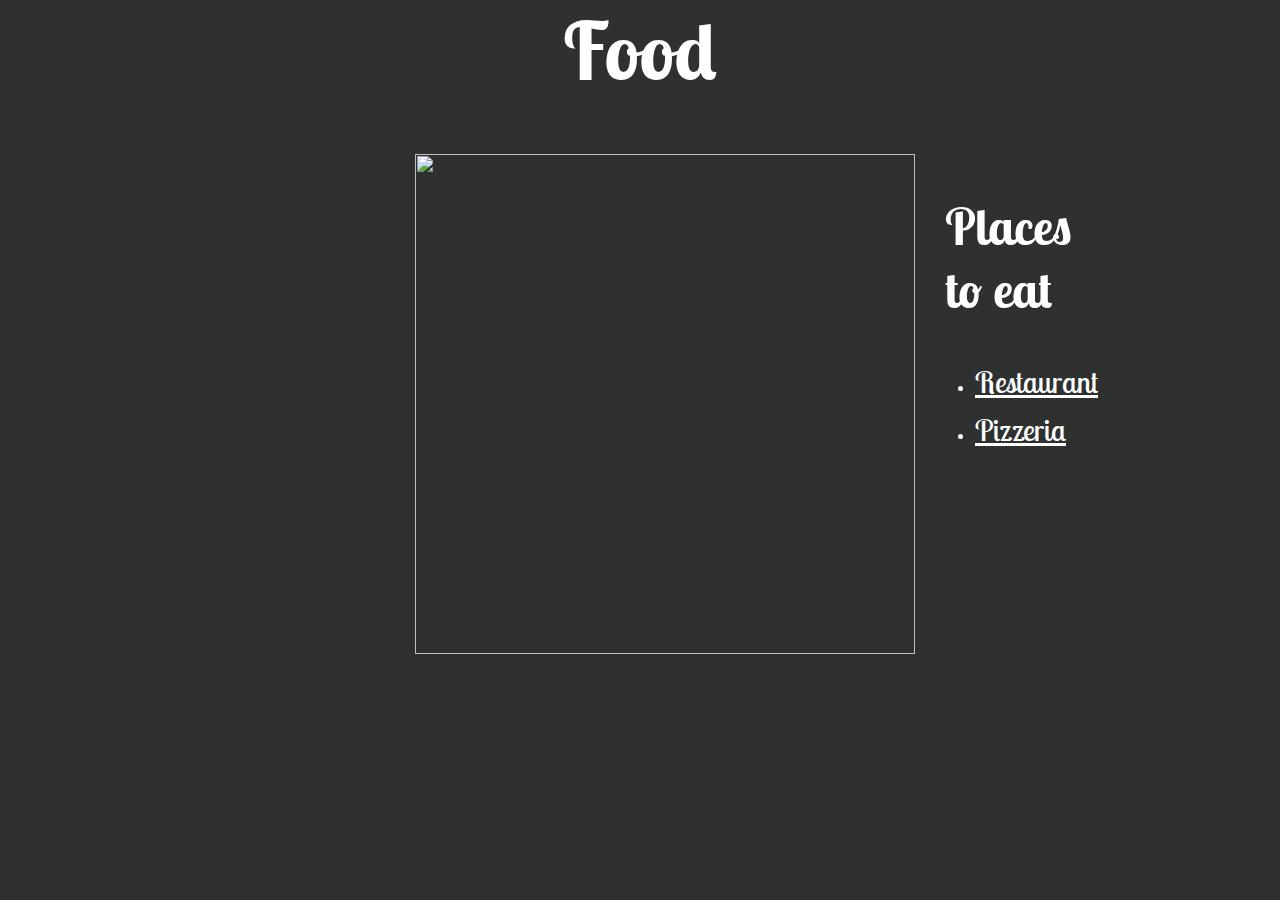
==== Food.html @ 537724ef "Add files via upload" ====
<head>
	<title>Sleep</title>
	<link rel="stylesheet" href="./AdditionalStyles.css">
	<link href="https://fonts.googleapis.com/css2?family=Lobster+Two&display=swap" rel="stylesheet">
</head>
<body>

    <header class="primary-header">

      <h1 class="main-heading">Food</h1>

    </header>

    <main class="primary-main">

      <section class="store-section">
        <img class="building" src="https://ict1920.neocities.org/images/townfoods.jpg" />

        <div class="store-details">

          <h2 class="category-heading">Places to eat</h2>

          <ul class="store-list">

            <li class="store-name">

              <a class="store-link" href="./snooze.html"> Restaurant </a>

            </li>

            <li class="store-name">

              <a class="store-link" href="#">Pizzeria</a>

            </li>

          </ul>

        </div>

      </section>
---- AdditionalStyles.css ----
body {

  margin: 0; /* eliminates margin spacing on body so that the footer color is able to fill the window */

  /* Sets the background for the entire page to a light yellow color */
  font-family: 'Lobster Two', cursive;
  background-color: #2f3130;
}

/* begin header styling */

.primary-header {
 /* This will center the main heading and the main image */

}

.main-heading {
  text-align: center;
  font-size: 80px;

  color: white;

}

.town-preview {

  width: 650px;

}
.category-heading {

  color: white;

  font-size: 50px;

}

.store-list {

  padding-left: 30px;

  color: white; /* this will make sure the bullet points turn dark yellow! */

}

.store-name {

  margin-bottom: 10px; /* adds a bit of space at the bottom of each list item */

}

.store-link {

  color: white;

  font-size: 30px;

}

.building {

  width: 500px;

}

.store-details { /* This is the div that contains the text */

  margin-left: 30px;

}

.store-section {

  display: flex; /* Makes the content witin this element flexible */

  display: -webkit-flex; /* vendor prefix */

  margin: 50px auto; /* Adds spacing at top of all sections and then centers them */

  width: 450px; /* approximate width of each section */

}
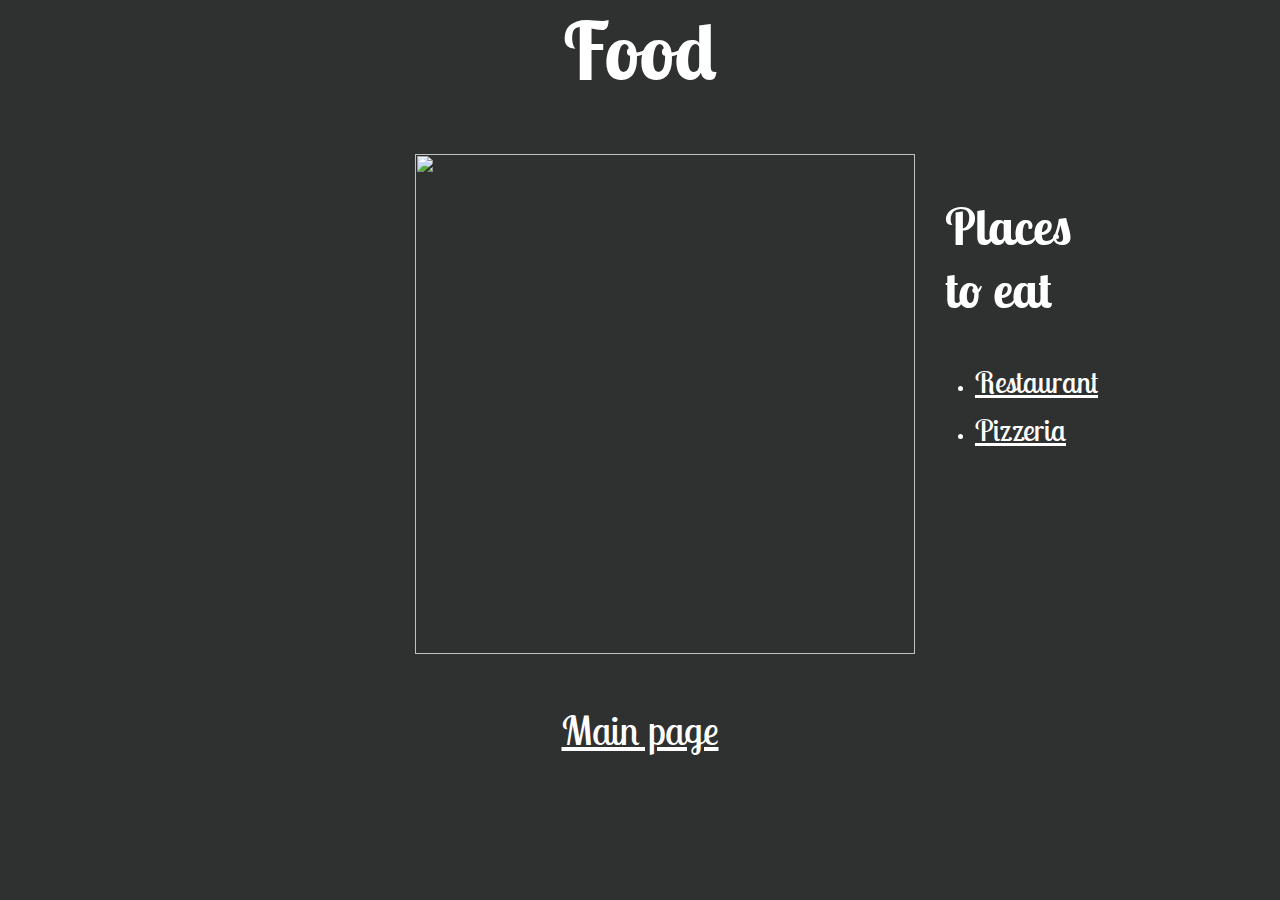
==== commit 48d738a6: "Add files via upload" ====
--- a/Food.html
+++ b/Food.html
@@ -39,3 +39,9 @@
         </div>
 
       </section>
+
+		</main>
+
+		<footer class="primary-footer">
+			<a class="main-link" href="./index.html">Main page</a>
+		</footer>
--- a/AdditionalStyles.css
+++ b/AdditionalStyles.css
@@ -80,3 +80,23 @@
   width: 450px; /* approximate width of each section */
 
 }
+
+.primary-footer {
+
+  padding: 1px;
+
+  background-color: #2f3130;
+
+  text-align: center;
+
+}
+
+.main-link{
+
+  text-align: center;
+
+  color: white;
+
+  font-size: 40px;
+
+}
